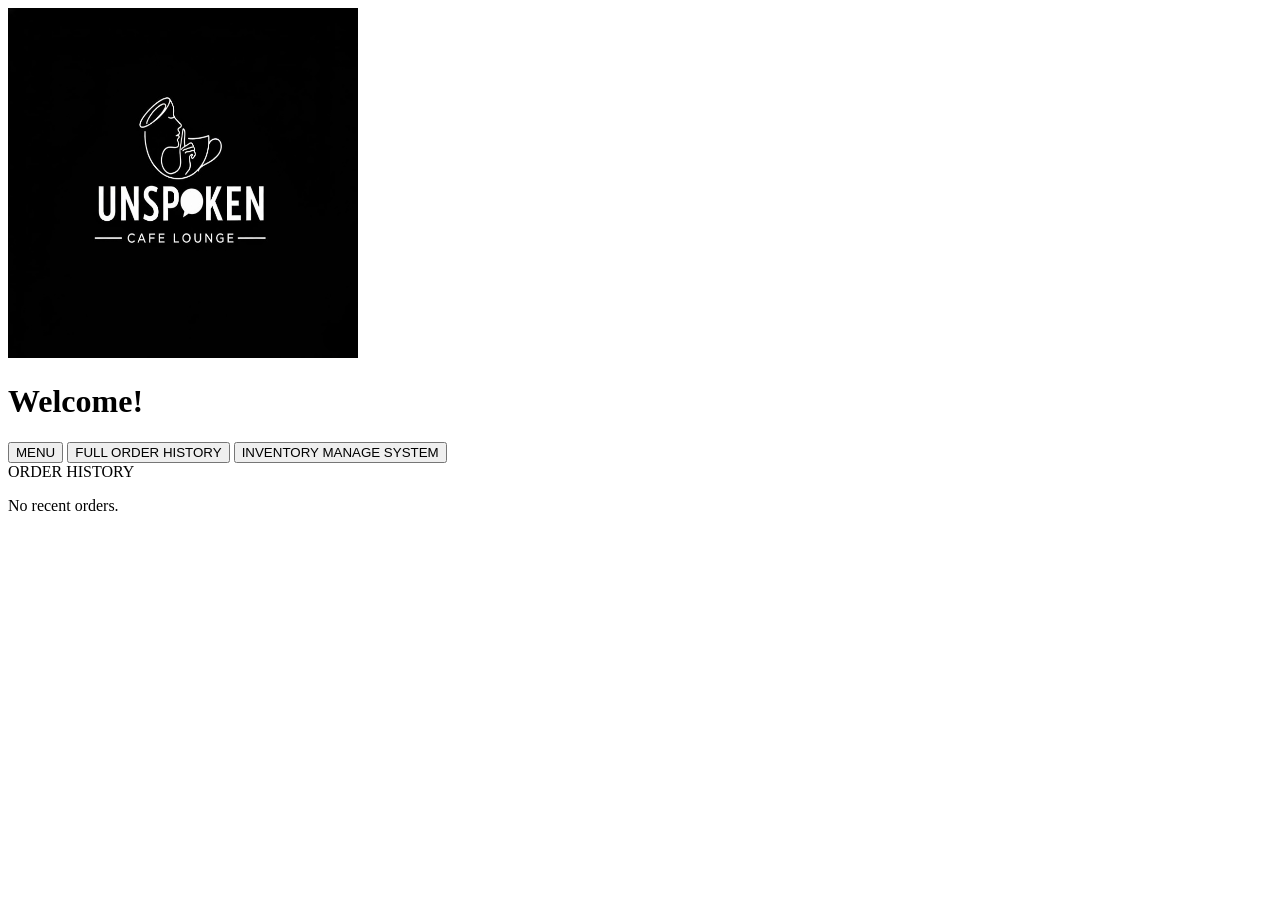
==== index.html @ d2b9d3fe "renyl pogi" ====
<!DOCTYPE html>
<html lang="en">
<head>
  <meta charset="UTF-8" />
  <meta name="viewport" content="width=device-width, initial-scale=1.0"/>
  <title>Unspoken Cafe Lounge</title>
  <link rel="stylesheet" href="style.css" />
</head>
<body>

 
  <div class="left-panel">

    <div class="logo-area">
      <img src="wweb_logo.jpg" width="350" height="350" alt="Unspoken Cafe Lounge Logo" class="logo-image" />
    </div>

    <h1 class="welcome-heading">Welcome!</h1>

   
    <nav class="nav-buttons">
      <button class="nav-btn" onclick="showSection('menu')">MENU</button>
      <button class="nav-btn" onclick="showSection('history')">FULL ORDER HISTORY</button>
      <button class="nav-btn" onclick="showSection('inventory')">INVENTORY MANAGE SYSTEM</button>
    </nav>

  </div>

 
  <div class="right-panel">
    <div class="order-history-box">
      <div class="order-history-header">ORDER HISTORY</div>
      <div class="order-history-body" id="orderHistoryBody">
        
        <p class="empty-state">No recent orders.</p>
      </div>
    </div>
  </div>

</body>
</html>
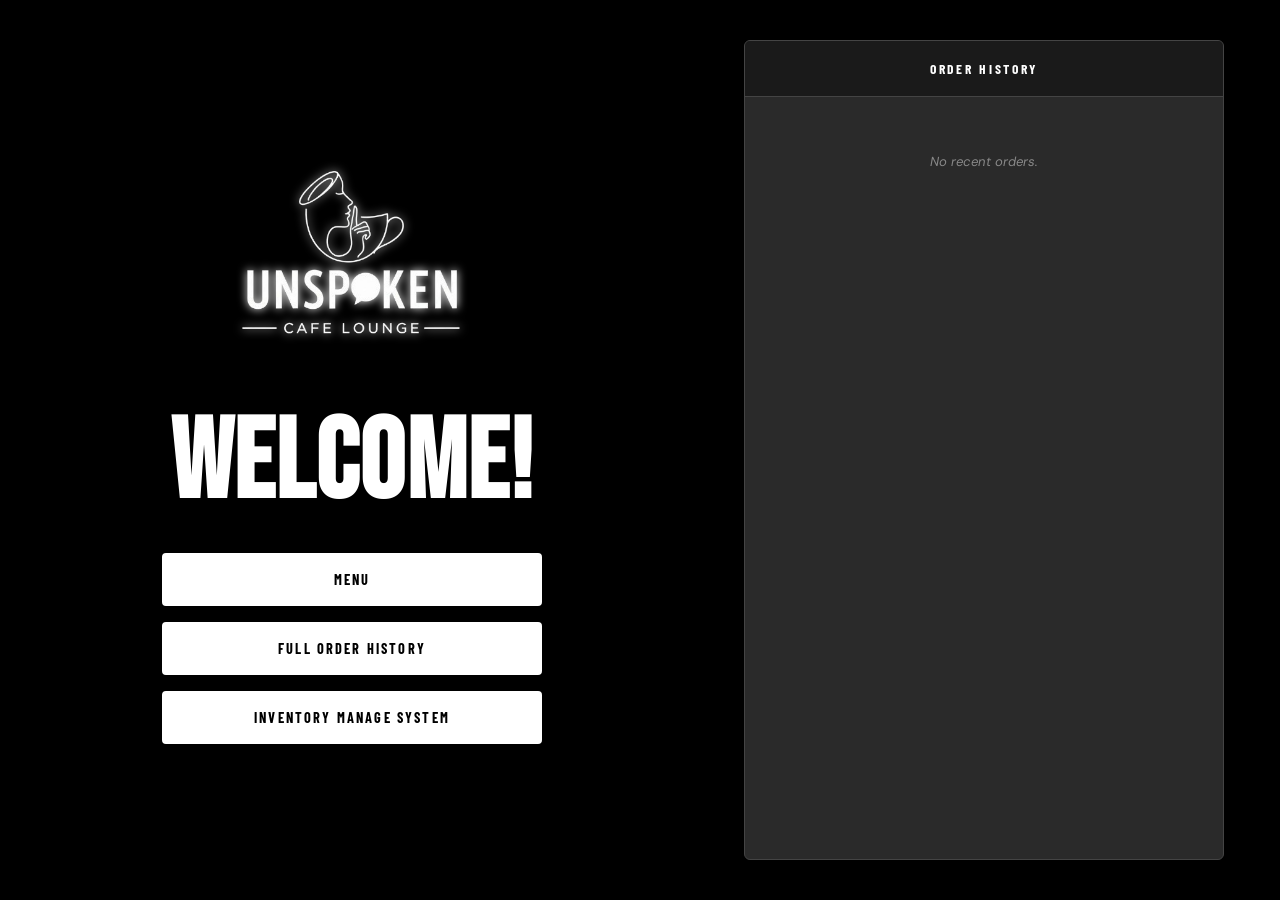
==== commit c14dd00a: "Done page 1" ====
--- a/index.html
+++ b/index.html
@@ -3,21 +3,17 @@
 <head>
   <meta charset="UTF-8" />
   <meta name="viewport" content="width=device-width, initial-scale=1.0"/>
-  <title>Unspoken Cafe Lounge</title>
-  <link rel="stylesheet" href="style.css" />
+  <title>POS System</title>
+  <link rel="stylesheet" href="index.css" />
 </head>
 <body>
 
  
   <div class="left-panel">
-
     <div class="logo-area">
-      <img src="wweb_logo.jpg" width="350" height="350" alt="Unspoken Cafe Lounge Logo" class="logo-image" />
+      <img src="final-logo.png" width="200" height="200" alt="Unspoken Cafe Lounge Logo" class="logo-image" />
     </div>
-
     <h1 class="welcome-heading">Welcome!</h1>
-
-   
     <nav class="nav-buttons">
       <button class="nav-btn" onclick="showSection('menu')">MENU</button>
       <button class="nav-btn" onclick="showSection('history')">FULL ORDER HISTORY</button>
@@ -25,7 +21,6 @@
     </nav>
 
   </div>
-
  
   <div class="right-panel">
     <div class="order-history-box">
--- a/index.css
+++ b/index.css
@@ -0,0 +1,246 @@
+@import url('https://fonts.googleapis.com/css2?family=Bebas+Neue&family=Barlow+Condensed:wght@400;600;700&family=DM+Sans:wght@300;400;500&display=swap');
+
+*, *::before, *::after {
+  box-sizing: border-box;
+  margin: 0;
+  padding: 0;
+}
+
+:root {
+  --black:       #000000;
+  --dark-panel:  #2a2a2a;
+  --dark-mid:    #1a1a1a;
+  --white:       #ffffff;
+  --off-white:   #f0f0f0;
+  --gray:        #cccccc;
+  --muted:       #888888;
+  --border:      #444444;
+  --btn-bg:      #ffffff;
+  --btn-text:    #000000;
+  --btn-hover:   #e0e0e0;
+
+  --ff-display:  'Bebas Neue', sans-serif;
+  --ff-label:    'Barlow Condensed', sans-serif;
+  --ff-body:     'DM Sans', sans-serif;
+}
+
+html, body {
+  height: 100%;
+  background-color: var(--black);
+  color: var(--white);
+  font-family: var(--ff-body);
+  overflow: hidden;
+}
+
+/* ── LAYOUT ── */
+body {
+  display: flex;
+  flex-direction: row;
+  align-items: stretch;
+  min-height: 100vh;
+}
+
+/* ── LEFT PANEL ── */
+.left-panel {
+  flex: 0 0 55%;
+  display: flex;
+  flex-direction: column;
+  align-items: center;
+  justify-content: center;
+  padding: 3rem 4rem;
+  gap: 2rem;
+  background-color: var(--black);
+}
+
+
+/* ── LOGO AREA ── */
+.logo-area {
+  display: flex;
+  align-items: center;
+  justify-content: center;
+  overflow: visible;
+}
+
+.logo-image {
+  width: 200px;
+  height: 200px;
+  margin-bottom: 20px;
+  object-fit: contain;
+  filter: drop-shadow(0 0 4px var(--white));
+  transform: scale(1.15);
+  padding-bottom: 10px;
+  transform-origin: center;
+}
+
+/* ── WELCOME HEADING ── */
+.welcome-heading {
+  font-family: var(--ff-display);
+  font-size: clamp(4rem, 10vw, 7rem);
+  color: var(--white);
+  line-height: 1;
+  letter-spacing: 0.01em;
+  text-align: center;
+  opacity: 1;
+}
+
+/* ── NAV BUTTONS ── */
+.nav-buttons {
+  display: flex;
+  flex-direction: column;
+  gap: 1rem;
+  width: 100%;
+  max-width: 380px;
+  opacity: 1;
+}
+
+.nav-btn {
+  width: 100%;
+  padding: 1rem 1.5rem;
+  background-color: var(--btn-bg);
+  color: var(--btn-text);
+  font-family: var(--ff-label);
+  font-weight: 700;
+  font-size: 0.9rem;
+  letter-spacing: 0.15em;
+  text-transform: uppercase;
+  border: 2px solid var(--white);
+  border-radius: 4px;
+  cursor: pointer;
+  transition: background-color 0.2s ease, color 0.2s ease, transform 0.15s ease;
+}
+
+.nav-btn:hover {
+  background-color: var(--black);
+  color: var(--white);
+  transform: translateY(-2px);
+}
+
+.nav-btn:active {
+  transform: translateY(0px);
+}
+
+/* ── RIGHT PANEL ── */
+.right-panel {
+  flex: 0 0 45%;
+  display: flex;
+  align-items: flex-start;
+  justify-content: center;
+  padding: 2.5rem 2rem 2.5rem 1rem;
+  background-color: var(--black);
+  opacity: 1;
+}
+
+/* ── ORDER HISTORY BOX ── */
+.order-history-box {
+  width: 100%;
+  max-width: 480px;
+  height: calc(100vh - 5rem);
+  background-color: var(--dark-panel);
+  border-radius: 6px;
+  display: flex;
+  flex-direction: column;
+  overflow: hidden;
+  border: 1px solid var(--border);
+}
+
+.order-history-header {
+  padding: 1.2rem 1.5rem;
+  font-family: var(--ff-label);
+  font-weight: 700;
+  font-size: 0.85rem;
+  letter-spacing: 0.2em;
+  text-transform: uppercase;
+  color: var(--white);
+  text-align: center;
+  border-bottom: 1px solid var(--border);
+  background-color: var(--dark-mid);
+}
+
+.order-history-body {
+  flex: 1;
+  padding: 1.5rem;
+  overflow-y: auto;
+  display: flex;
+  flex-direction: column;
+  gap: 0.8rem;
+}
+
+
+
+/* ── EMPTY STATE ── */
+.empty-state {
+  font-family: var(--ff-body);
+  font-size: 0.82rem;
+  color: var(--muted);
+  text-align: center;
+  margin-top: 2rem;
+  font-style: italic;
+}
+
+/* ── ORDER ITEM (for future use) ── */
+.order-item {
+  background-color: rgba(255, 255, 255, 0.04);
+  border: 1px solid var(--border);
+  border-radius: 4px;
+  padding: 0.85rem 1rem;
+  display: flex;
+  flex-direction: column;
+  gap: 0.3rem;
+}
+
+.order-item-title {
+  font-family: var(--ff-label);
+  font-weight: 600;
+  font-size: 0.85rem;
+  letter-spacing: 0.08em;
+  color: var(--white);
+  text-transform: uppercase;
+}
+
+.order-item-meta {
+  font-size: 0.75rem;
+  color: var(--muted);
+  font-family: var(--ff-body);
+}
+
+/* ── ANIMATIONS ── */
+@keyframes fadeUp {
+  from { opacity: 0; transform: translateY(20px); }
+  to   { opacity: 1; transform: translateY(0);    }
+}
+
+@keyframes fadeDown {
+  from { opacity: 0; transform: translateY(-16px); }
+  to   { opacity: 1; transform: translateY(0);     }
+}
+
+@keyframes fadeIn {
+  from { opacity: 0; }
+  to   { opacity: 1; }
+}
+
+/* ── RESPONSIVE ── */
+@media (max-width: 768px) {
+  html, body {
+    overflow: auto;
+  }
+
+  body {
+    flex-direction: column;
+    align-items: stretch;
+  }
+
+  .left-panel {
+    flex: none;
+    padding: 2.5rem 1.5rem;
+  }
+
+  .right-panel {
+    flex: none;
+    padding: 0 1.5rem 2.5rem;
+  }
+
+  .order-history-box {
+    height: 400px;
+  }
+}
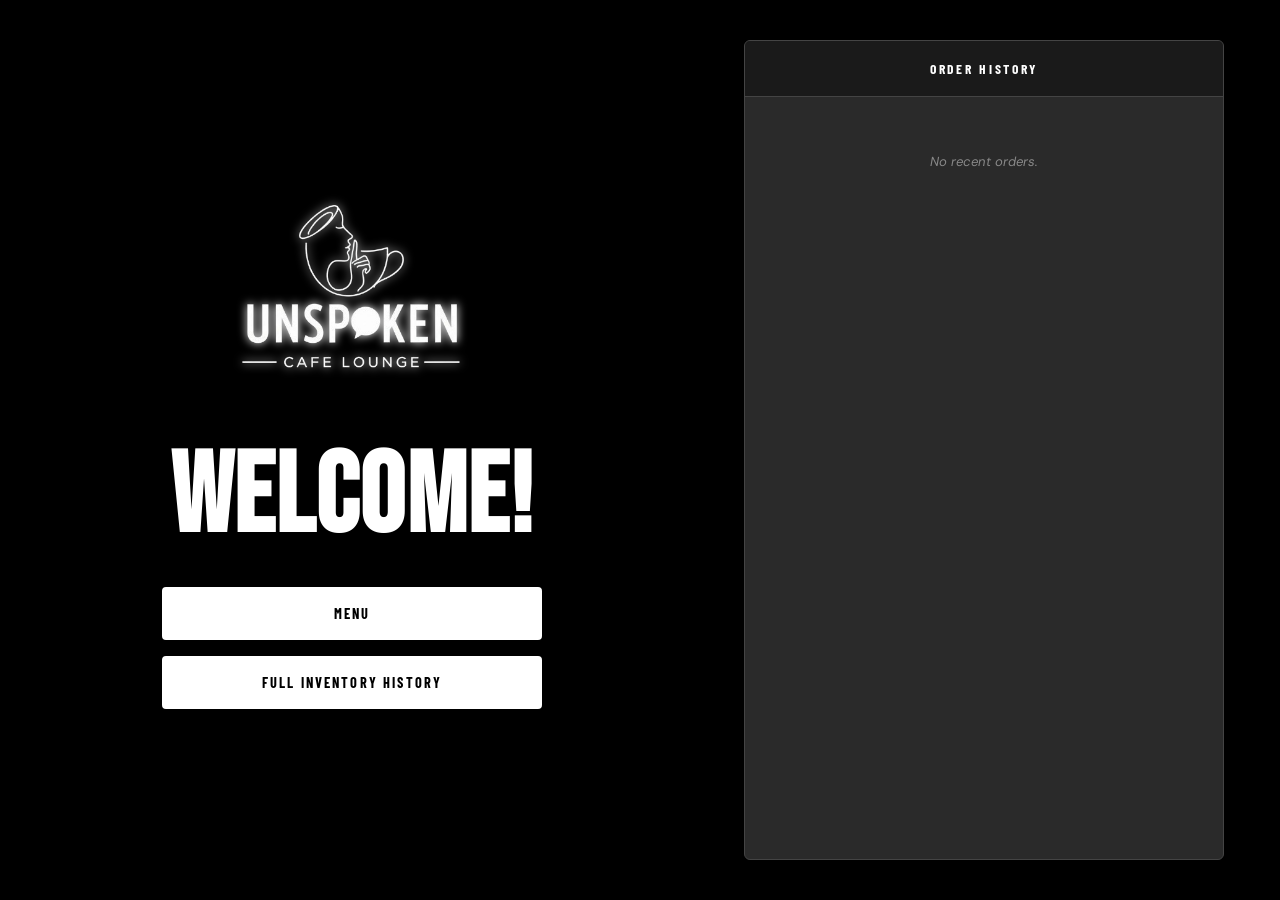
==== commit 8cbdd43d: "Menu page ongoing" ====
--- a/index.html
+++ b/index.html
@@ -15,9 +15,9 @@
     </div>
     <h1 class="welcome-heading">Welcome!</h1>
     <nav class="nav-buttons">
-      <button class="nav-btn" onclick="showSection('menu')">MENU</button>
-      <button class="nav-btn" onclick="showSection('history')">FULL ORDER HISTORY</button>
-      <button class="nav-btn" onclick="showSection('inventory')">INVENTORY MANAGE SYSTEM</button>
+      <a class="nav-btn" href="menu.html">MENU</a>
+      <a class="nav-btn" href="inventory.html">FULL INVENTORY HISTORY</a>
+      
     </nav>
 
   </div>
--- a/index.css
+++ b/index.css
@@ -106,6 +106,8 @@
   border: 2px solid var(--white);
   border-radius: 4px;
   cursor: pointer;
+  text-align: center;
+  text-decoration: none;
   transition: background-color 0.2s ease, color 0.2s ease, transform 0.15s ease;
 }
 
